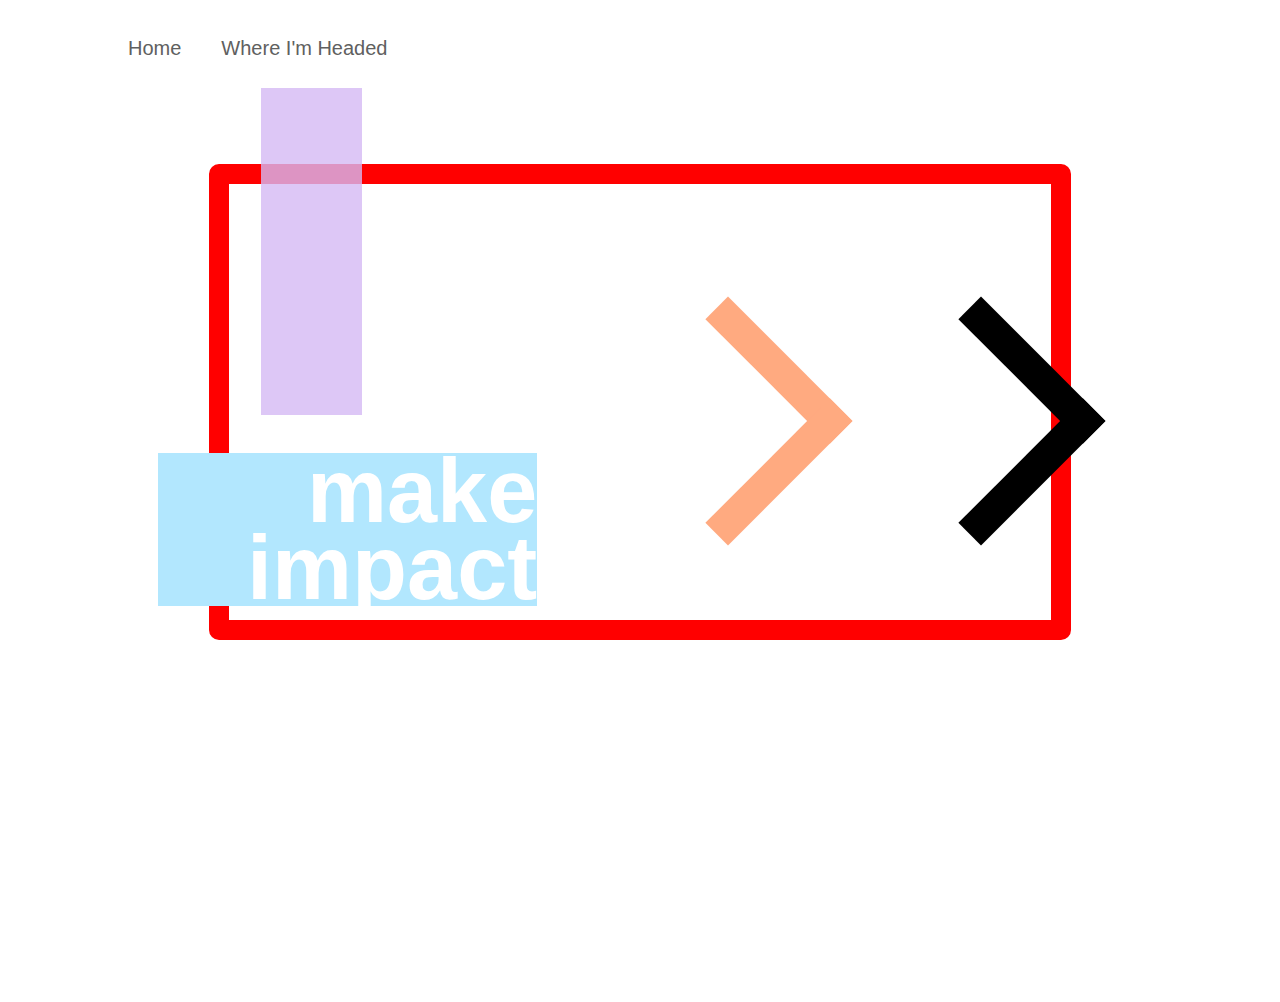
==== index.html @ 4f63f34c "first commit" ====
<!DOCTYPE html>
<html>
  <head>
    <meta charset="utf-8">
    <link rel="stylesheet" href="personalSite.css">
    <title>Personal Website</title>
  </head>
  <body>
    <div class= "nav">
  		<ul>
  			<li><a href="index.html">Home</a></li>
  			<li><a href="WhereImHeaded.html">Where I'm headed</a></li>
  		</ul>
    </div>
    <div class= "jumbotron">
    	<div id="big-square-border"></div>
      <div id="verticle-rectangle-1"></div>
      <div class="chevyron" id="chevyron-1"></div>
      <div class="chevyron" id="chevyron-2"></div>
      <div id="verticle-rectangle-2"></div>
    	<h1>make<br>impact</h1>
    </div>
    	<div id="personal-statement">
    		<h2>About Me</h2>
        <p>After working jobs pushing information around on the daily, I finnally woke up and
           discovered my true passion: creating. As a problem solver at heart, programming continues
           to be an outlet for a brain that always asks the question "hmm how does it work?"<br><br><br>
           Made in Seattle, the rain keeps me here.
          </p>
    	</div>
      <script  type="text/javascript" src="personalSite.js"></script>
  </body>
</html>
---- personalSite.css ----
html {
    width: 100%;
}

.jumbotron {
	width:100%;
	height:545px;
	top:0px;
	position: relative;
  text-align: center;
}

#big-square-border {
  width: 65%;
  height: 80%;
  border: 20px solid red;
  border-radius: 10px;
  display: inline-block;
  margin: 6% 0px 0px 0px;

}

#verticle-rectangle-1 {
  width: 8%;
  height: 60%;
  background-color: #D5B9F4;
  display: inline-block;
  position: absolute;
  top: 0%;
  left: 20%;
  opacity: .8;
}

#verticle-rectangle-2 {
  width: 20%;
  height: 80%;
  background-color: #B2E7FE;
  display: inline-block;
  position: absolute;
  top: 70%;
  right: 30%;
  opacity:0;
  transition: opacity 1s linear;
}

.chevyron {
  border-width: 2em 2em 0 0;
  display: inline-block;
  height: 9em;
  position: absolute;
  border-style: solid;
  vertical-align: top;
  width: 9em;
}

#chevyron-1 {
  top: 45%;
  left: 70%;
  transform: rotate(45deg);
}

#chevyron-2 {
  top: 45%;
  left: 50%;
  transform: rotate(45deg);
  border-color: #ffaa80;
}

.jumbotron h1{
	font-family: "arial", Arial, sans-serif;
	font-size: 90px;
	position: absolute;
	top: 305px;
	left: 150px;
	width: 30%;
  text-align: right;
  background-color: #B2E7FE;
	color: white;
	line-height: .85em;
}

.nav {
	top: 0px ;
	height: 80px;
	background-color: white;
	width: 100%;
}

.nav ul {
	margin: 0;
	padding: 0;
	margin-left: 100px;
}

.nav ul li {
	list-style: none;
	font-family: "arial", Arial, sans-serif;
	font-size: 20px;
	text-transform: capitalize;
}

.nav ul li a {
	text-decoration: none;
	float: left;
	color: #606060;
	line-height: 80px;
	padding: 0px 20px;
	Margin-top: 0px;
	Margin-bottom: 0px;
	-webkit-transition: .5s ease-in-out;
	font-weight: lighter;
	text-transform: capitalize;
}

.nav ul li a:hover {
	color: lightblue;
	Margin-bottom: 0px;
}

#personal-statement {
  width: 40%;
  text-align: center;
  height: 18%;
  margin: 0px 0px 0px 6%;
  opacity:0;
  transition: opacity 2s linear;
}

h2 {
	margin-left: auto;
	margin-right: auto;
	margin-top: 40px;
	text-align: left;
	font-family: "austin", austin italic, serif;
	font-size: 48px;
	font-style: italic;
}

#personal-statement p {
  font-family: "arial", Arial, sans-serif;
  font-size: 20px;
  margin-left: auto;
  margin-right: auto;
  margin-bottom: 50px;
  text-align: left;
}

#gif-div {
  width: 40%;
  text-align: center;
  height: 35%;
  margin: 0px 0px 0px 30%;
  opacity:0;
  transition: opacity 3.5s linear;
}

#gif-div iframe{
  width: 40em;
  height: 40em;
}
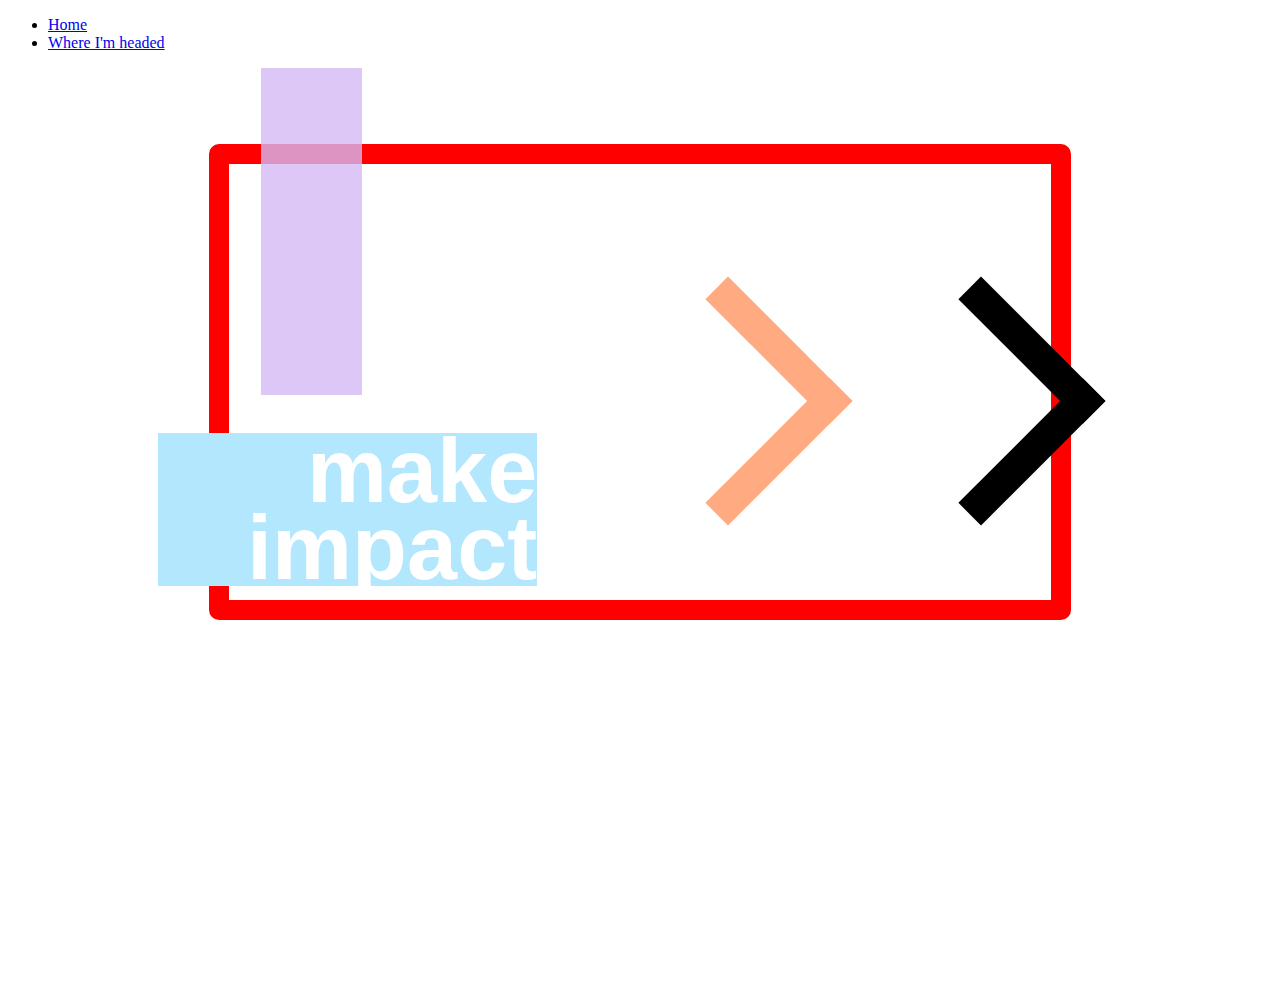
==== commit 6fb545f1: "added semantic HTML markers" ====
--- a/index.html
+++ b/index.html
@@ -6,12 +6,14 @@
     <title>Personal Website</title>
   </head>
   <body>
-    <div class= "nav">
-  		<ul>
-  			<li><a href="index.html">Home</a></li>
-  			<li><a href="WhereImHeaded.html">Where I'm headed</a></li>
-  		</ul>
-    </div>
+    <head>
+      <nav>
+    		<ul>
+    			<li><a href="index.html">Home</a></li>
+    			<li><a href="WhereImHeaded.html">Where I'm headed</a></li>
+    		</ul>
+      </nav>
+    </head>
     <div class= "jumbotron">
     	<div id="big-square-border"></div>
       <div id="verticle-rectangle-1"></div>
@@ -20,6 +22,7 @@
       <div id="verticle-rectangle-2"></div>
     	<h1>make<br>impact</h1>
     </div>
+    <article>
     	<div id="personal-statement">
     		<h2>About Me</h2>
         <p>After working jobs pushing information around on the daily, I finnally woke up and
@@ -28,6 +31,7 @@
            Made in Seattle, the rain keeps me here.
           </p>
     	</div>
+    </article>
       <script  type="text/javascript" src="personalSite.js"></script>
   </body>
 </html>
